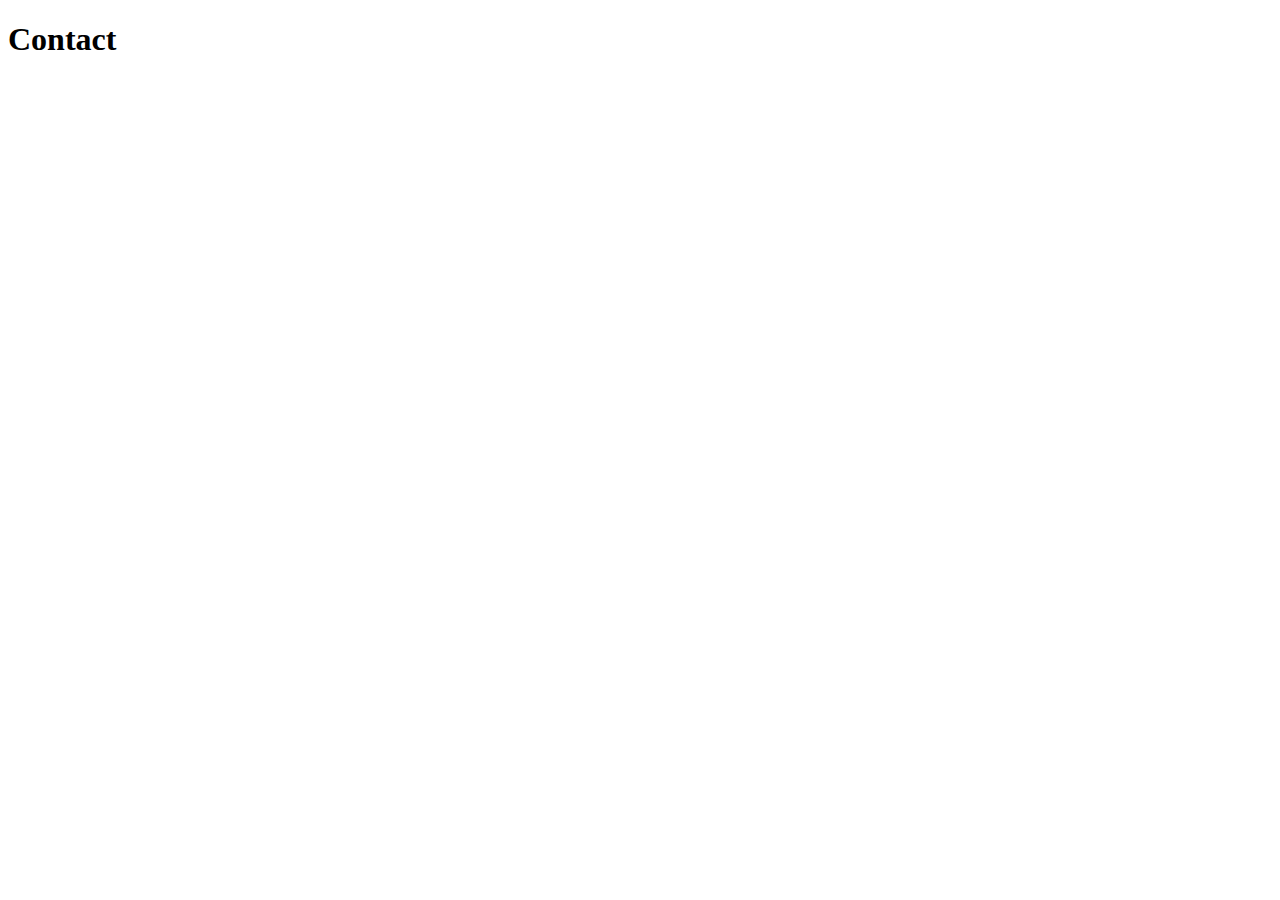
==== contact.html @ b9a6158a "first commit" ====
<!DOCTYPE html>
<html lang="en">
<head>
    <meta charset="UTF-8">
    <meta http-equiv="X-UA-Compatible" content="IE=edge">
    <meta name="viewport" content="width=device-width, initial-scale=1.0">
    <link rel="stylesheet" href="css/style.css">
    <title>Contact</title>
</head>
<body>
    <h1 id="header">Contact</h1>
    <script src="js/contact.js"></script>
</body>
</html>
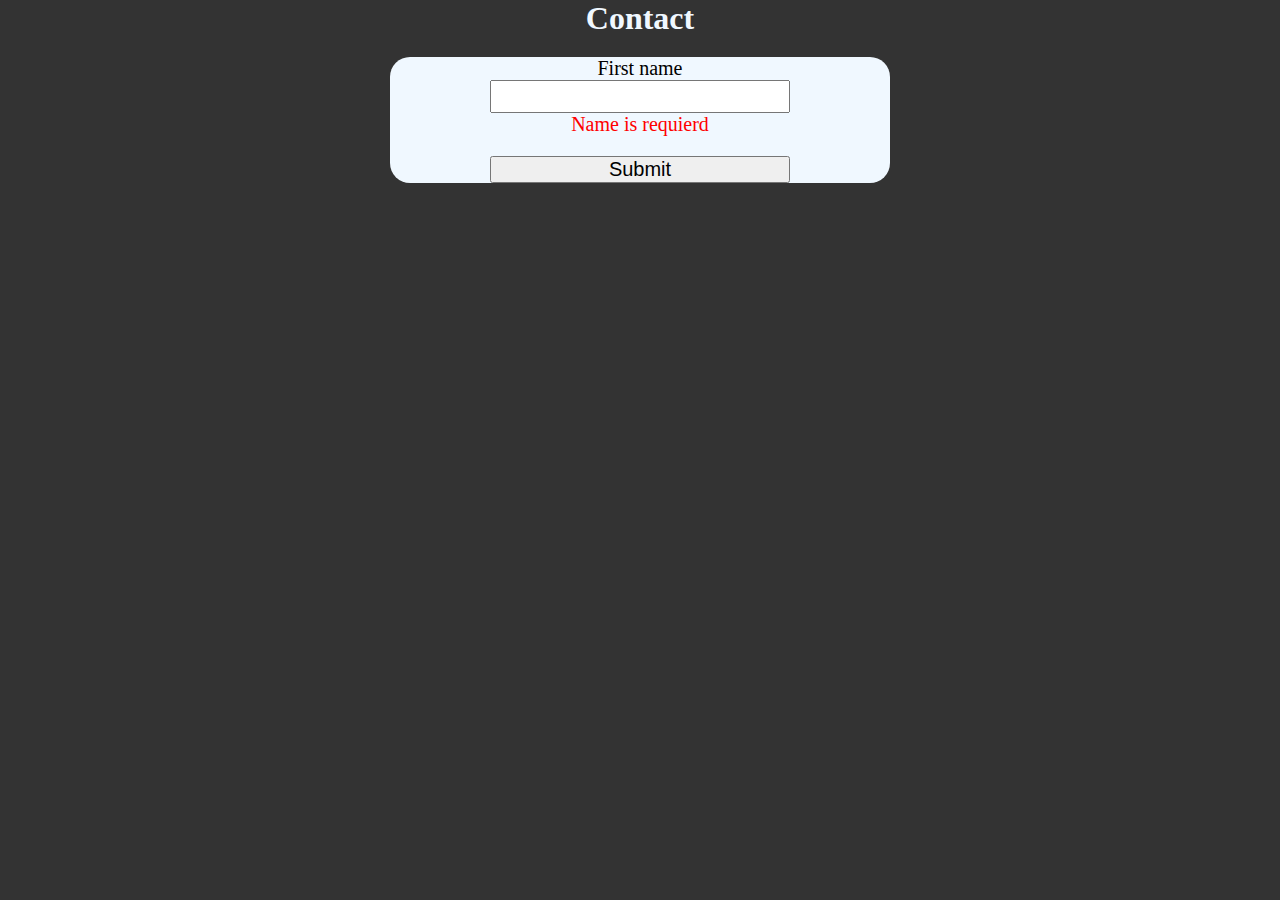
==== commit 3ef5551a: "API call almost done" ====
--- a/contact.html
+++ b/contact.html
@@ -4,11 +4,23 @@
     <meta charset="UTF-8">
     <meta http-equiv="X-UA-Compatible" content="IE=edge">
     <meta name="viewport" content="width=device-width, initial-scale=1.0">
-    <link rel="stylesheet" href="css/style.css">
+    <link rel="stylesheet" href="css/contact.css">
     <title>Contact</title>
 </head>
 <body>
     <h1 id="header">Contact</h1>
+
+    <form class="form-validation" action="">
+        <div class="first-name">
+            <label for="name">First name
+                <input class="input-first-name" type="text" name="name">
+                <p class="error">Name is requierd</p>
+            </label>
+            <button>Submit</button>
+        </div>
+        
+    </form>
+
     <script src="js/contact.js"></script>
 </body>
 </html>--- a/css/contact.css
+++ b/css/contact.css
@@ -0,0 +1,47 @@
+* {
+    box-sizing: border-box;
+    margin: 0;
+    padding: 0;
+}
+
+body {
+    background-color: #333;
+}
+
+.first-name {
+    background-color: aliceblue;
+    border-radius: 20px;
+    width: 500px;
+    height: auto;
+    margin: 20px auto;
+}
+
+#header {
+    text-align: center;
+    color: aliceblue;
+}
+
+label {
+    font-size: 20px;
+    display: block;
+    text-align: center;
+}
+
+input {
+    font-size: 25px;
+    width: 300px;
+    margin: 0 auto;
+    display: block;
+}
+
+button {
+    display: block;
+    font-size: 20px;
+    width: 300px;
+    margin: 20px auto;
+}
+
+.error {
+    /*display: none;*/
+    color: red;
+}
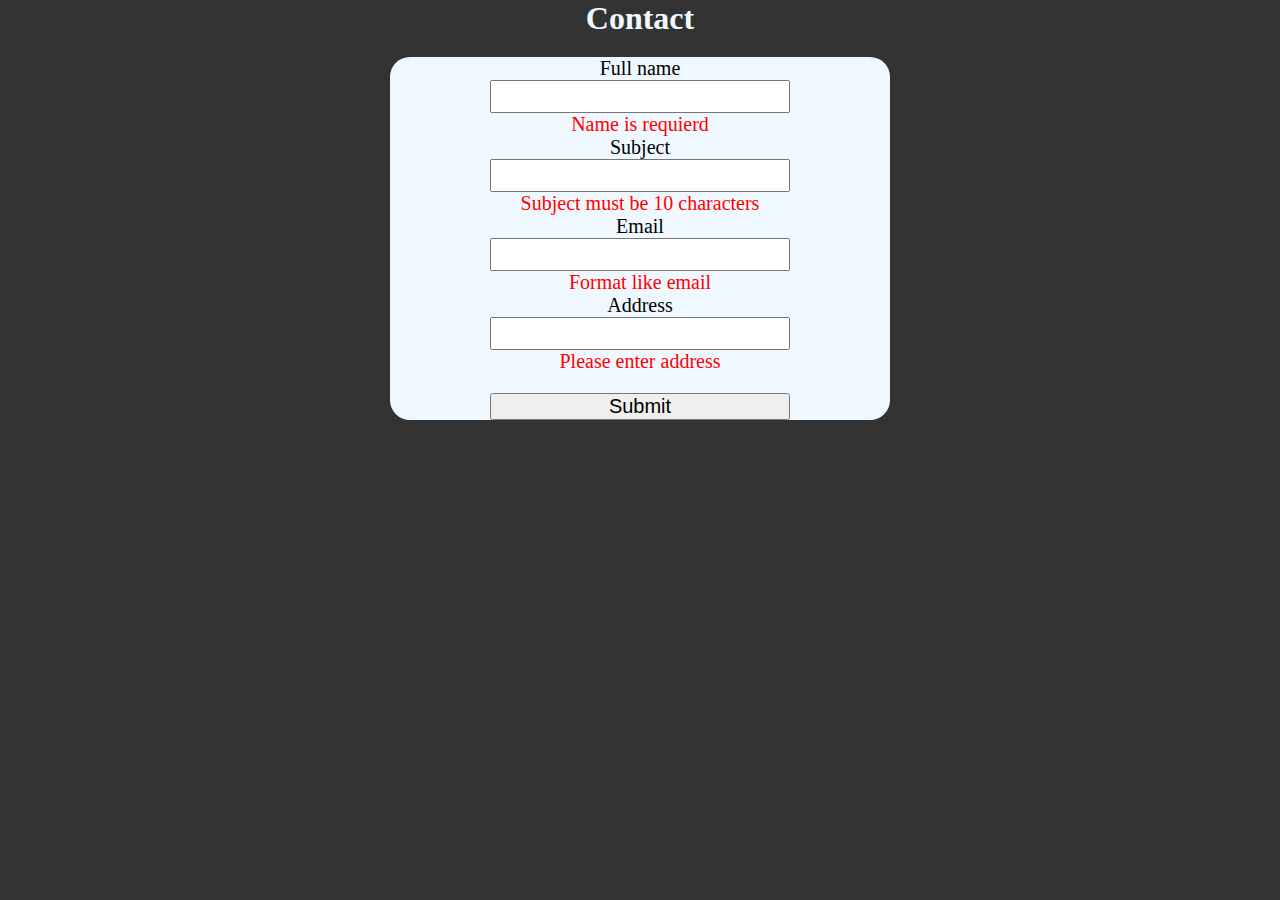
==== commit aef4f30d: "something new" ====
--- a/contact.html
+++ b/contact.html
@@ -11,10 +11,22 @@
     <h1 id="header">Contact</h1>
 
     <form class="form-validation" action="">
-        <div class="first-name">
-            <label for="name">First name
-                <input class="input-first-name" type="text" name="name">
-                <p class="error">Name is requierd</p>
+        <div class="full-name">
+            <label for="name">Full name
+                <input class="input-full-name" type="text" name="name">
+                <p class="full-name-error error">Name is requierd</p>
+            </label>
+            <label for="subject">Subject
+                <input class="input-subject" type="text" name="subject">
+                <p class="subject-error error">Subject must be 10 characters</p>
+            </label>
+            <label for="email">Email
+                <input class="input-email" type="email" name="email">
+                <p class="email-error error">Format like email</p>
+            </label>
+            <label for="address">Address
+                <input class="input-address" type="text" name="address">
+                <p class="adress-error error">Please enter address</p>
             </label>
             <button>Submit</button>
         </div>
--- a/css/contact.css
+++ b/css/contact.css
@@ -8,7 +8,7 @@
     background-color: #333;
 }
 
-.first-name {
+.full-name {
     background-color: aliceblue;
     border-radius: 20px;
     width: 500px;
@@ -42,6 +42,6 @@
 }
 
 .error {
-    /*display: none;*/
+    
     color: red;
 }
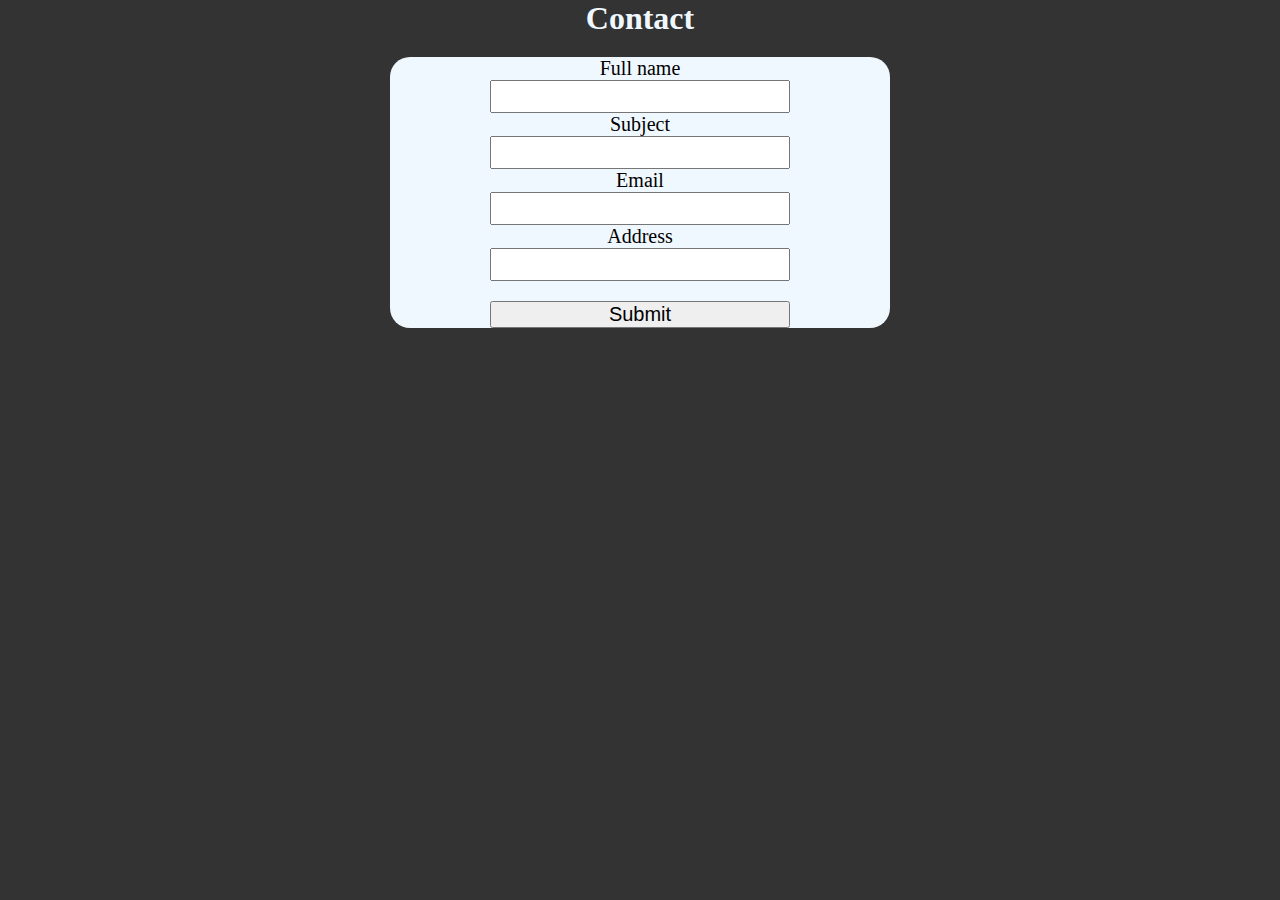
==== commit fccd0fca: "form validation" ====
--- a/contact.html
+++ b/contact.html
@@ -10,12 +10,14 @@
 <body>
     <h1 id="header">Contact</h1>
 
-    <form class="form-validation" action="">
-        <div class="full-name">
-            <label for="name">Full name
-                <input class="input-full-name" type="text" name="name">
-                <p class="full-name-error error">Name is requierd</p>
-            </label>
+    <form id="form-validation">
+        <div class="input-section">
+            <div>
+                <label for="name">Full name
+                    <input class="input-full-name" type="name" name="name">
+                    <p class="full-name-error error">Name is requierd</p>
+                </label>
+            </div>
             <label for="subject">Subject
                 <input class="input-subject" type="text" name="subject">
                 <p class="subject-error error">Subject must be 10 characters</p>
@@ -26,13 +28,12 @@
             </label>
             <label for="address">Address
                 <input class="input-address" type="text" name="address">
-                <p class="adress-error error">Please enter address</p>
+                <p class="address-error error">Please enter address</p>
             </label>
             <button>Submit</button>
-        </div>
-        
+        </div> 
     </form>
-
+    <div class="thank-you">Thank you for submitting</div>
     <script src="js/contact.js"></script>
 </body>
 </html>--- a/css/contact.css
+++ b/css/contact.css
@@ -8,7 +8,7 @@
     background-color: #333;
 }
 
-.full-name {
+.input-section {
     background-color: aliceblue;
     border-radius: 20px;
     width: 500px;
@@ -42,6 +42,17 @@
 }
 
 .error {
-    
+    display: none;
     color: red;
 }
+
+.invalid {
+    border: 2px solid red;
+}
+
+.thank-you {
+    display: none;
+    font-size: 20px;
+    text-align: center;
+    color: lightgreen;
+}
